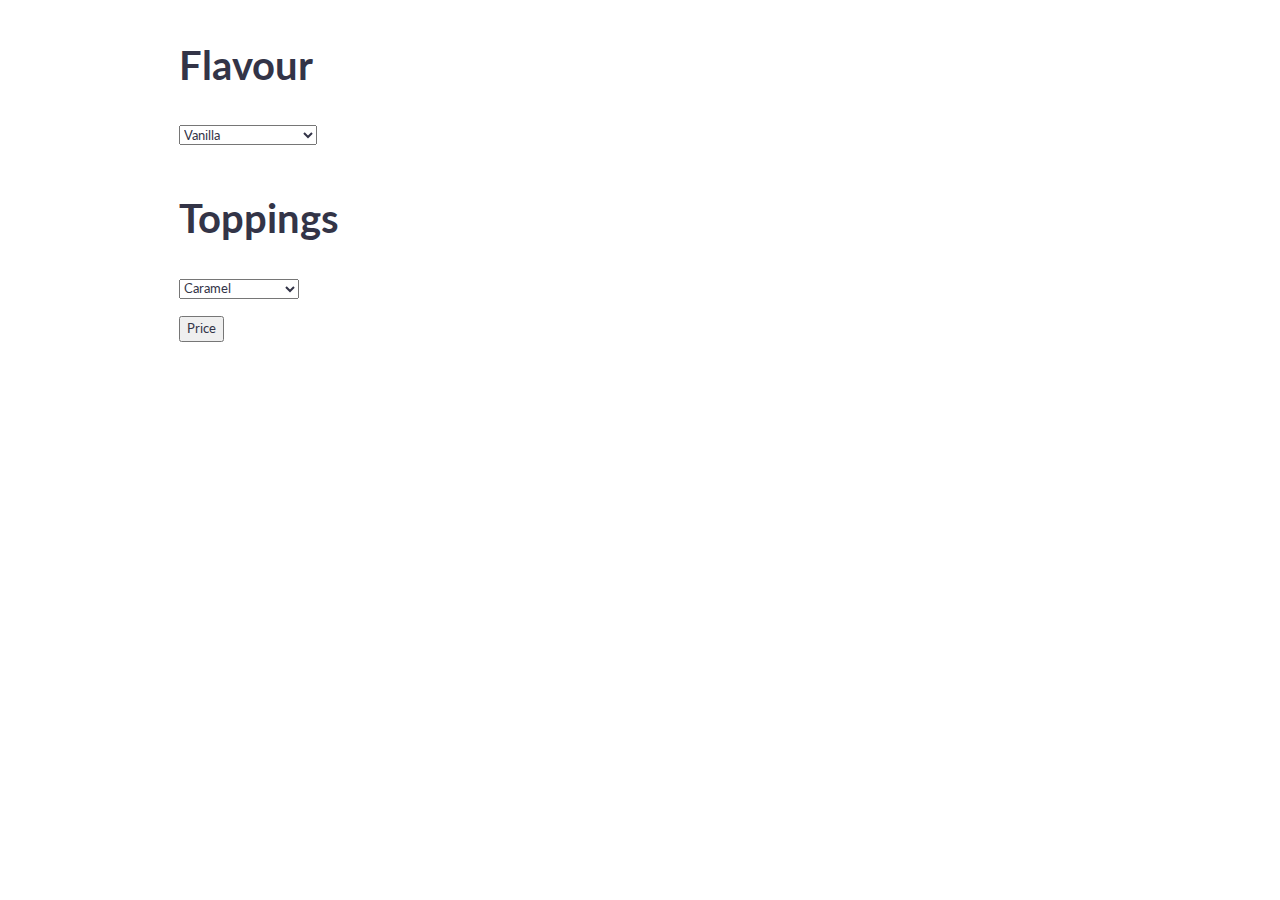
==== index.html @ 9644cbfa "first commit" ====
<!DOCTYPE html>
<html lang="en">
<head>
    <meta charset="UTF-8">
    <meta name="viewport" content="width=device-width, initial-scale=1.0">
    <meta http-equiv="X-UA-Compatible" content="ie=edge">
    <link rel="stylesheet" href="simple-grid.css">
    <title>Ice Cream Building</title>
</head>
<body>
    <div class="container">
        
        <div class= row>
            <div class="col-12">
                <h1>Flavour</h1>
                    <select>
                            <option value="Vanilla">Vanilla</option>
                            <option value="Chocolate">Chocolate</option>
                            <option value="Mint chocolate chip">Mint Chocolate Chip</option>
                            <option value="Strawberry">Strawberry</option>
                            <option value="Moose tracks">Moose tracks</option>
                    </select>
            </div>
        </div>
        <div class="row">
            <div class="col-12">
                <h1>Toppings</h1>
                    <select>
                            <option value="Caramel">Caramel</option>
                            <option value="Sprinkle">Sprinkle</option>
                            <option value="Chocolate syrup">Chocolate syrup</option>
                            <option value="Strawbarry sauce">Strawbarry sauce</option>
                            <option value="Oreo">Oreo</option>
                    </select>
                   
            </div>
        </div>
        <div class="row">
            <div class="col-12">
                 <button type="button">Price</button>
            </div>
        </div>
    </div> 

    <script src="" charset="utf-8"></script>
</body>
</html>
---- simple-grid.css ----
/**
*** SIMPLE GRID
*** (C) ZACH COLE 2016
**/

@import url(https://fonts.googleapis.com/css?family=Lato:400,300,300italic,400italic,700,700italic);

/* UNIVERSAL */

html,
body {
  height: 100%;
  width: 100%;
  margin: 0;
  padding: 0;
  left: 0;
  top: 0;
  font-size: 100%;
}

/* ROOT FONT STYLES */

* {
  font-family: 'Lato', Helvetica, sans-serif;
  color: #333447;
  line-height: 1.5;
}

/* TYPOGRAPHY */

h1 {
  font-size: 2.5rem;
}

h2 {
  font-size: 2rem;
}

h3 {
  font-size: 1.375rem;
}

h4 {
  font-size: 1.125rem;
}

h5 {
  font-size: 1rem;
}

h6 {
  font-size: 0.875rem;
}

p {
  font-size: 1.125rem;
  font-weight: 200;
  line-height: 1.8;
}

.font-light {
  font-weight: 300;
}

.font-regular {
  font-weight: 400;
}

.font-heavy {
  font-weight: 700;
}

/* POSITIONING */

.left {
  text-align: left;
}

.right {
  text-align: right;
}

.center {
  text-align: center;
  margin-left: auto;
  margin-right: auto;
}

.justify {
  text-align: justify;
}

/* ==== GRID SYSTEM ==== */

.container {
  width: 90%;
  margin-left: auto;
  margin-right: auto;
}

.row {
  position: relative;
  width: 100%;
}

.row [class^="col"] {
  float: left;
  margin: 0.5rem 2%;
  min-height: 0.125rem;
}

.col-1,
.col-2,
.col-3,
.col-4,
.col-5,
.col-6,
.col-7,
.col-8,
.col-9,
.col-10,
.col-11,
.col-12 {
  width: 96%;
}

.col-1-sm {
  width: 4.33%;
}

.col-2-sm {
  width: 12.66%;
}

.col-3-sm {
  width: 21%;
}

.col-4-sm {
  width: 29.33%;
}

.col-5-sm {
  width: 37.66%;
}

.col-6-sm {
  width: 46%;
}

.col-7-sm {
  width: 54.33%;
}

.col-8-sm {
  width: 62.66%;
}

.col-9-sm {
  width: 71%;
}

.col-10-sm {
  width: 79.33%;
}

.col-11-sm {
  width: 87.66%;
}

.col-12-sm {
  width: 96%;
}

.row::after {
	content: "";
	display: table;
	clear: both;
}

.hidden-sm {
  display: none;
}

@media only screen and (min-width: 33.75em) {  /* 540px */
  .container {
    width: 80%;
  }
}

@media only screen and (min-width: 45em) {  /* 720px */
  .col-1 {
    width: 4.33%;
  }

  .col-2 {
    width: 12.66%;
  }

  .col-3 {
    width: 21%;
  }

  .col-4 {
    width: 29.33%;
  }

  .col-5 {
    width: 37.66%;
  }

  .col-6 {
    width: 46%;
  }

  .col-7 {
    width: 54.33%;
  }

  .col-8 {
    width: 62.66%;
  }

  .col-9 {
    width: 71%;
  }

  .col-10 {
    width: 79.33%;
  }

  .col-11 {
    width: 87.66%;
  }

  .col-12 {
    width: 96%;
  }

  .hidden-sm {
    display: block;
  }
}

@media only screen and (min-width: 60em) { /* 960px */
  .container {
    width: 75%;
    max-width: 60rem;
  }
}
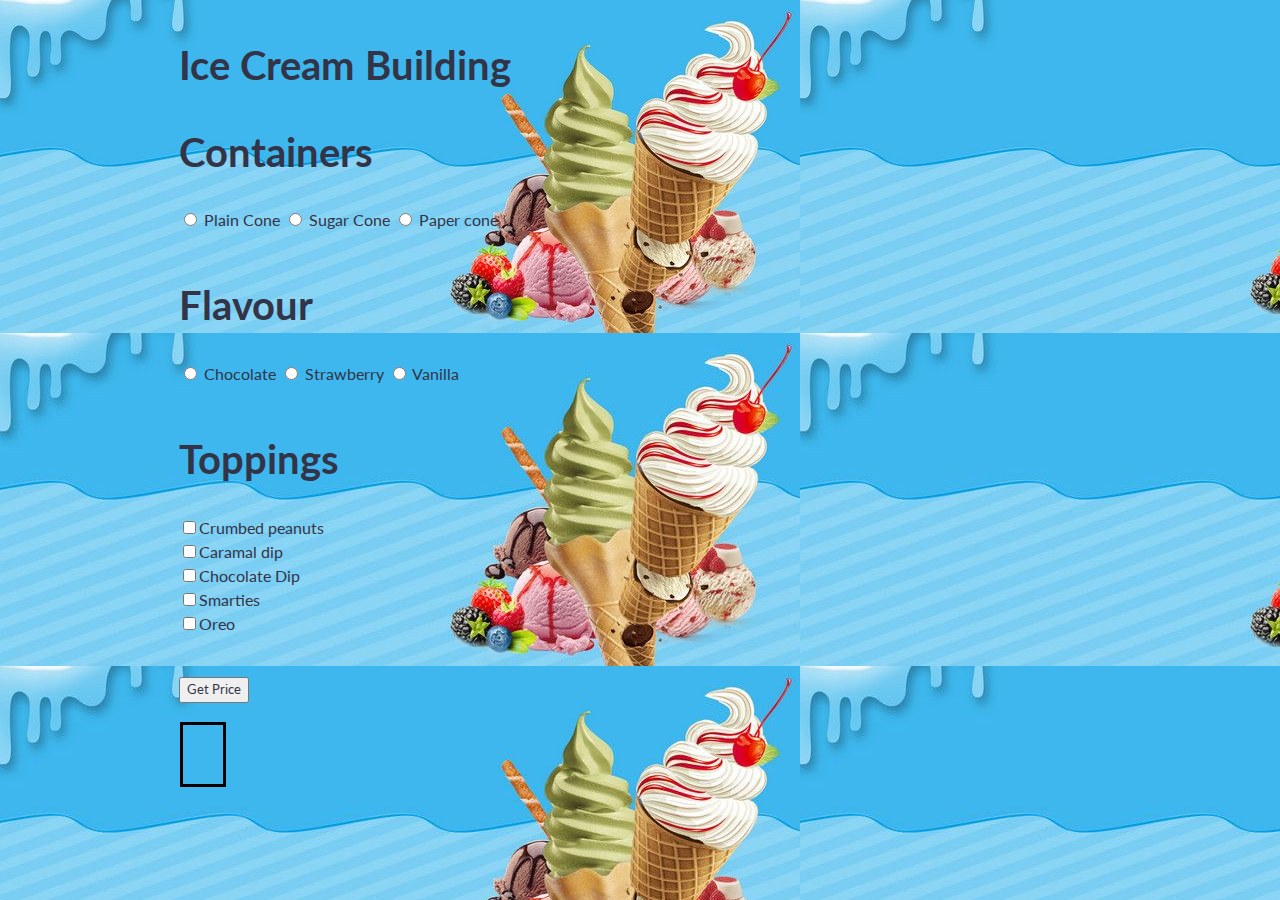
==== commit b39c5907: "my ice-cream" ====
--- a/index.html
+++ b/index.html
@@ -5,43 +5,76 @@
     <meta name="viewport" content="width=device-width, initial-scale=1.0">
     <meta http-equiv="X-UA-Compatible" content="ie=edge">
     <link rel="stylesheet" href="simple-grid.css">
+    <link rel="stylesheet" type="text/css" href="cream.css">
     <title>Ice Cream Building</title>
 </head>
-<body>
+<body class="body">
     <div class="container">
         
         <div class= row>
+             <div  class="col-12">
+             <h1>Ice Cream Building</h1>
+
+                    <h1>Containers</h1>
+                    <label class="">
+                      <input type="radio" name="radioTypeOne" class="ContainerType" value="Plain Cone">
+                      <span class="label-body">Plain Cone</span>
+                    </label>
+            
+                    <label class="">
+                      <input type="radio" name="radioTypeOne" class="ContainerType" value="Sugar Cone">
+                      <span class="label-body">Sugar Cone</span>
+                    </label>
+                    <label class="">
+                      <input type="radio" name="radioTypeOne" class="ContainerType" value="Paper Cone">
+                      <span class="label-body">Paper cone</span>
+                    </label>
+                  </div>
+        </div>
+        <div class="row">
+                    <div  class="col-12">
+                    <h1>Flavour </h1>
+                    <label class="">
+                      <input type="radio" name="radioType" class="FlavourType" value="Chocolate">
+                      <span class="label-body">Chocolate</span>
+                    </label>
+            
+                    <label class="">
+                      <input type="radio" name="radioType" class="FlavourType" value="Strawberry">
+                      <span class="label-body">Strawberry</span>
+                    </label>
+                    <label class="">
+                      <input type="radio" name="radioType" class="FlavourType" value="Vanilla">
+                      <span class="label-body">Vanilla</span>
+                    </label>
+                  </div>
+        </div>
+
+        <div class="row">
+                <div  class="col-12">
+                <h1>Toppings</h1>
+                <form>
+                    <input type="checkbox" name="Topping1" value="Crumbed peanuts" class="ToppingType">Crumbed peanuts<br>
+                    <input type="checkbox" name="Topping2" value="Caramal dip" class="ToppingType">Caramal dip<br>
+                    <input type="checkbox" name="Topping3" value="Chocolate Dip" class="ToppingType">Chocolate Dip<br>
+                    <input type="checkbox" name="Topping4" value="Smarties" class="ToppingType">Smarties<br>
+                    <input type="checkbox" name="Topping5" value="Oreo" class="ToppingType">Oreo<br><br>
+                  </form>
+              </div>
+      </div>
+        <div class="row">
             <div class="col-12">
-                <h1>Flavour</h1>
-                    <select>
-                            <option value="Vanilla">Vanilla</option>
-                            <option value="Chocolate">Chocolate</option>
-                            <option value="Mint chocolate chip">Mint Chocolate Chip</option>
-                            <option value="Strawberry">Strawberry</option>
-                            <option value="Moose tracks">Moose tracks</option>
-                    </select>
+                 <button type="button" class="priceButton">Get Price</button>
             </div>
         </div>
-        <div class="row">
-            <div class="col-12">
-                <h1>Toppings</h1>
-                    <select>
-                            <option value="Caramel">Caramel</option>
-                            <option value="Sprinkle">Sprinkle</option>
-                            <option value="Chocolate syrup">Chocolate syrup</option>
-                            <option value="Strawbarry sauce">Strawbarry sauce</option>
-                            <option value="Oreo">Oreo</option>
-                    </select>
-                   
-            </div>
-        </div>
-        <div class="row">
-            <div class="col-12">
-                 <button type="button">Price</button>
-            </div>
+
+        <div class="row mypad">
+                <span class="text price-message"></span>
         </div>
     </div> 
 
-    <script src="" charset="utf-8"></script>
+    <script src="icecream.js" charset="utf-8"></script>
+    <script src="icecream-dom.js" charset="utf-8"></script>
+    
 </body>
 </html>
--- a/simple-grid.css
+++ b/simple-grid.css
@@ -248,3 +248,13 @@
     max-width: 60rem;
   }
 }
+
+.price-message {
+  width: 300px;
+  border: solid black;
+  padding: 20px;
+  margin: 20px;
+}
+.mypad {
+  padding-top: 2em;
+}
--- a/cream.css
+++ b/cream.css
@@ -0,0 +1,3 @@
+.body {
+    background-image: url(icecream.jpg)
+}